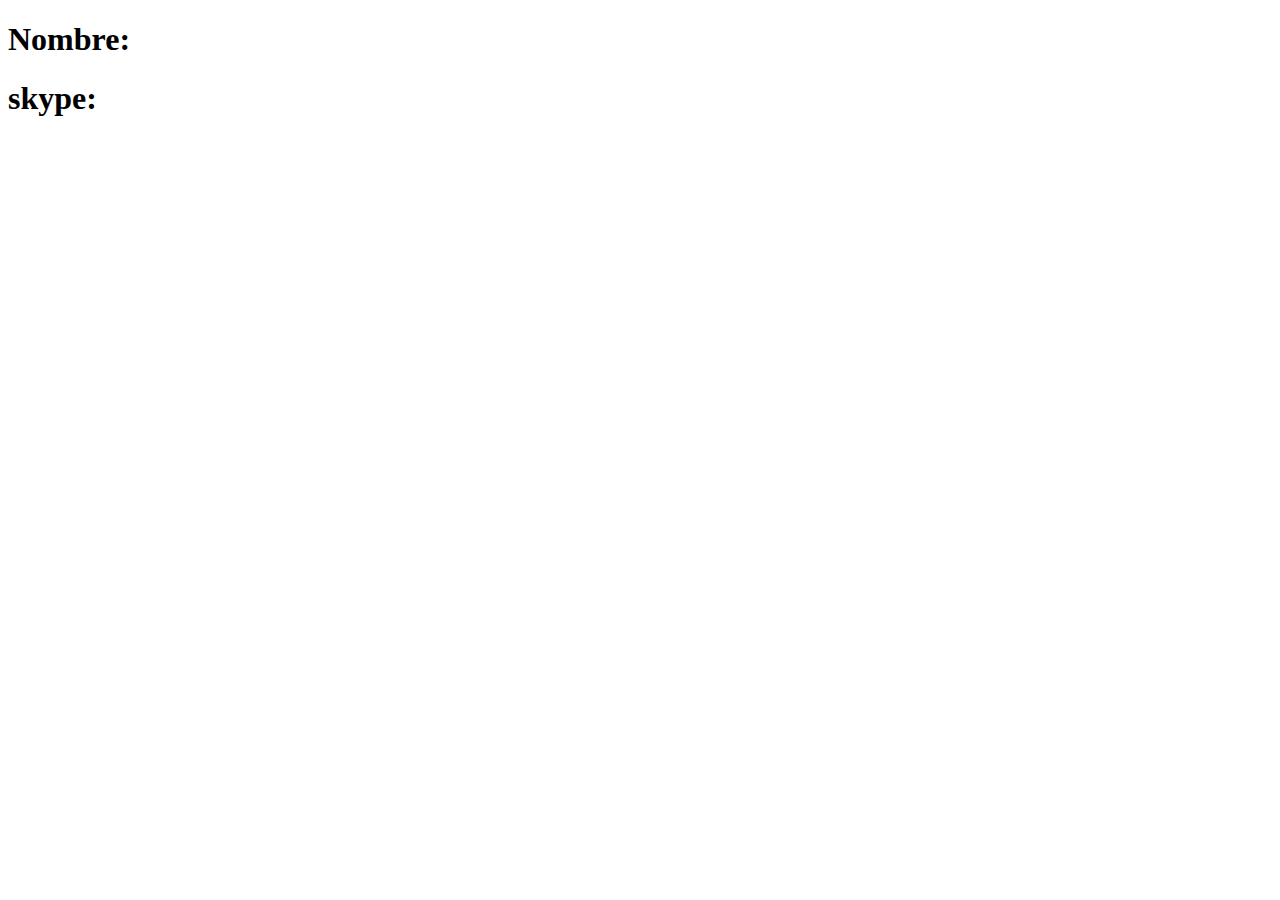
==== index.html @ 702cfe8e "Create index.html" ====
<!DOCTYPE html>
<html lang="en">
<head>
    <meta charset="UTF-8">
    <meta name="viewport" content="width=device-width, initial-scale=1.0">
    <title>Document</title>
</head>
<body>
    <h1>Nombre: </h1>
    <h1>skype:</h1>
</body>
</html>
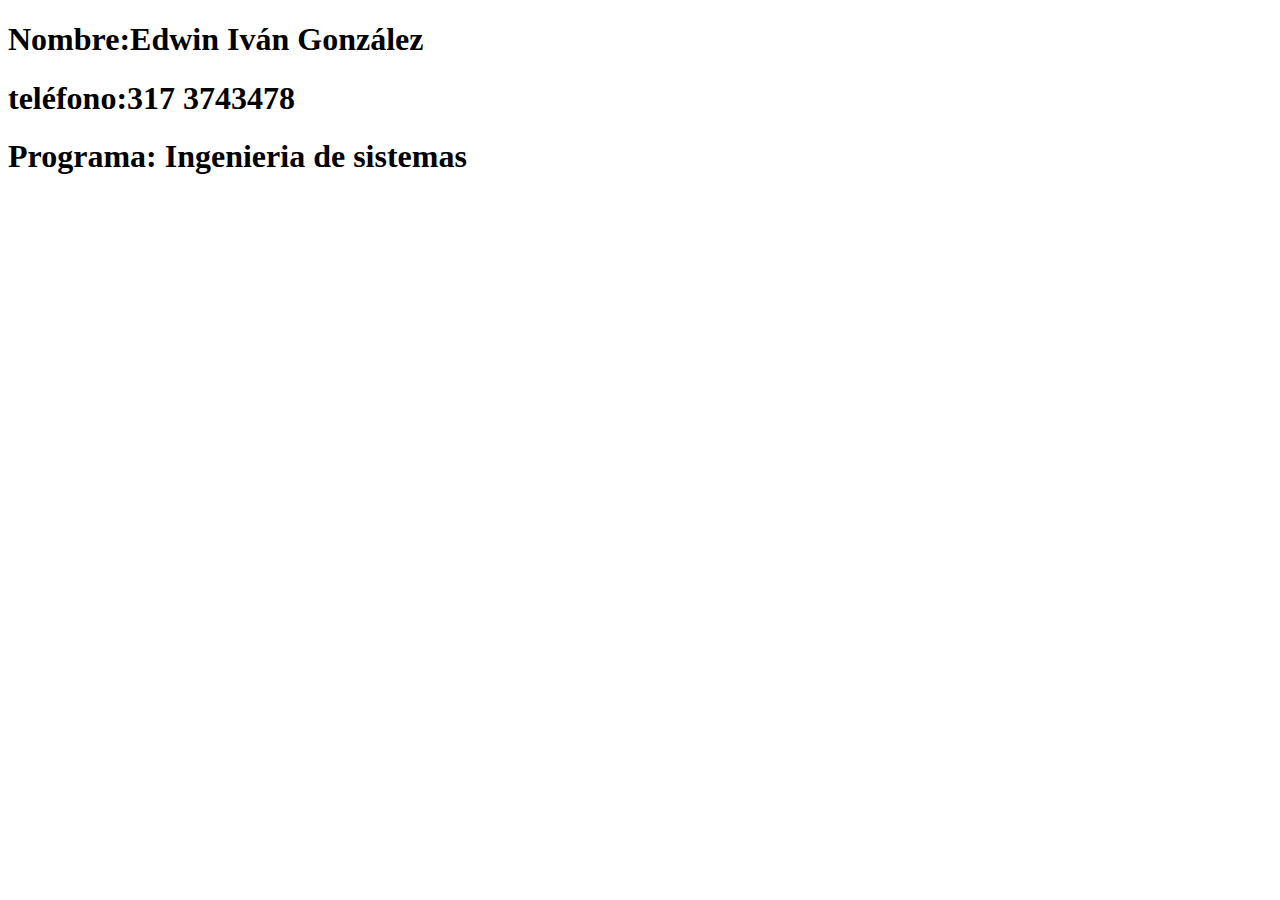
==== commit 187fbb09: "Update index.html" ====
--- a/index.html
+++ b/index.html
@@ -6,7 +6,8 @@
     <title>Document</title>
 </head>
 <body>
-    <h1>Nombre: </h1>
-    <h1>skype:</h1>
+    <h1>Nombre:Edwin Iván González </h1>
+    <h1>teléfono:317 3743478</h1>
+    <h1> Programa: Ingenieria de sistemas    </h1>
 </body>
 </html>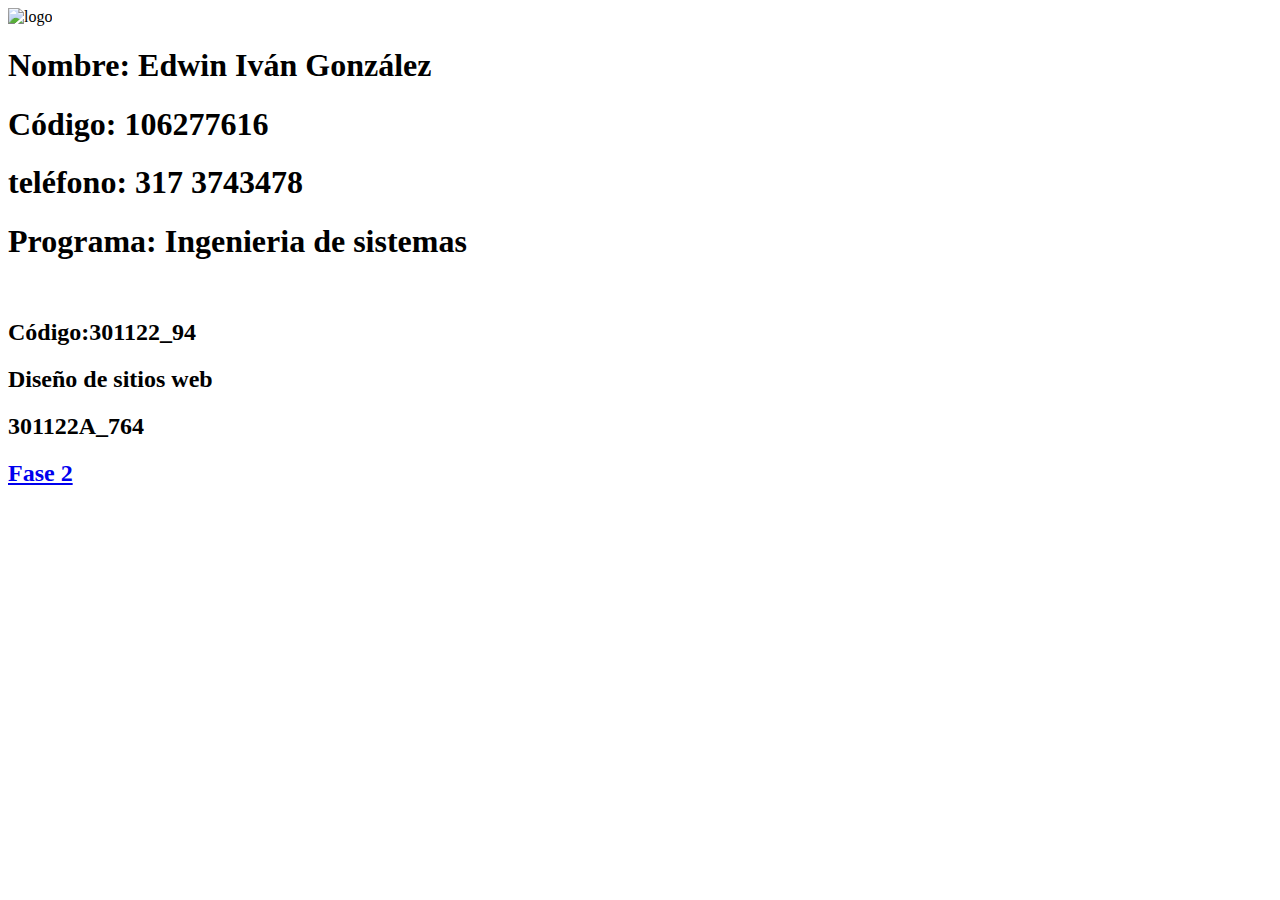
==== commit e2852a86: "Add files via upload" ====
--- a/index.html
+++ b/index.html
@@ -1,13 +1,21 @@
-<!DOCTYPE html>
-<html lang="en">
-<head>
-    <meta charset="UTF-8">
-    <meta name="viewport" content="width=device-width, initial-scale=1.0">
-    <title>Document</title>
-</head>
-<body>
-    <h1>Nombre:Edwin Iván González </h1>
-    <h1>teléfono:317 3743478</h1>
-    <h1> Programa: Ingenieria de sistemas    </h1>
-</body>
+<!DOCTYPE html>
+<html lang="en">
+<head>
+    <meta charset="UTF-8">
+    <meta name="viewport" content="width=device-width, initial-scale=1.0">
+    <title>DSW-Edwin_Gonzalez</title>
+</head>
+<body>
+    <img src="Imagenes/logo_unad.png" alt="logo">
+    <h1>Nombre: Edwin Iván González </h1>
+    <h1>Código: 106277616</h1>
+    <h1>teléfono: 317 3743478</h1>
+    <h1> Programa: Ingenieria de sistemas    </h1><br>
+    
+     <h2>  Código:301122_94 </h2>
+     <h2>Diseño de sitios web </h2>
+       <h2> 301122A_764 </h2>
+
+ <H2> <a href="planing.html">Fase 2</a></H2>  
+</body>
 </html>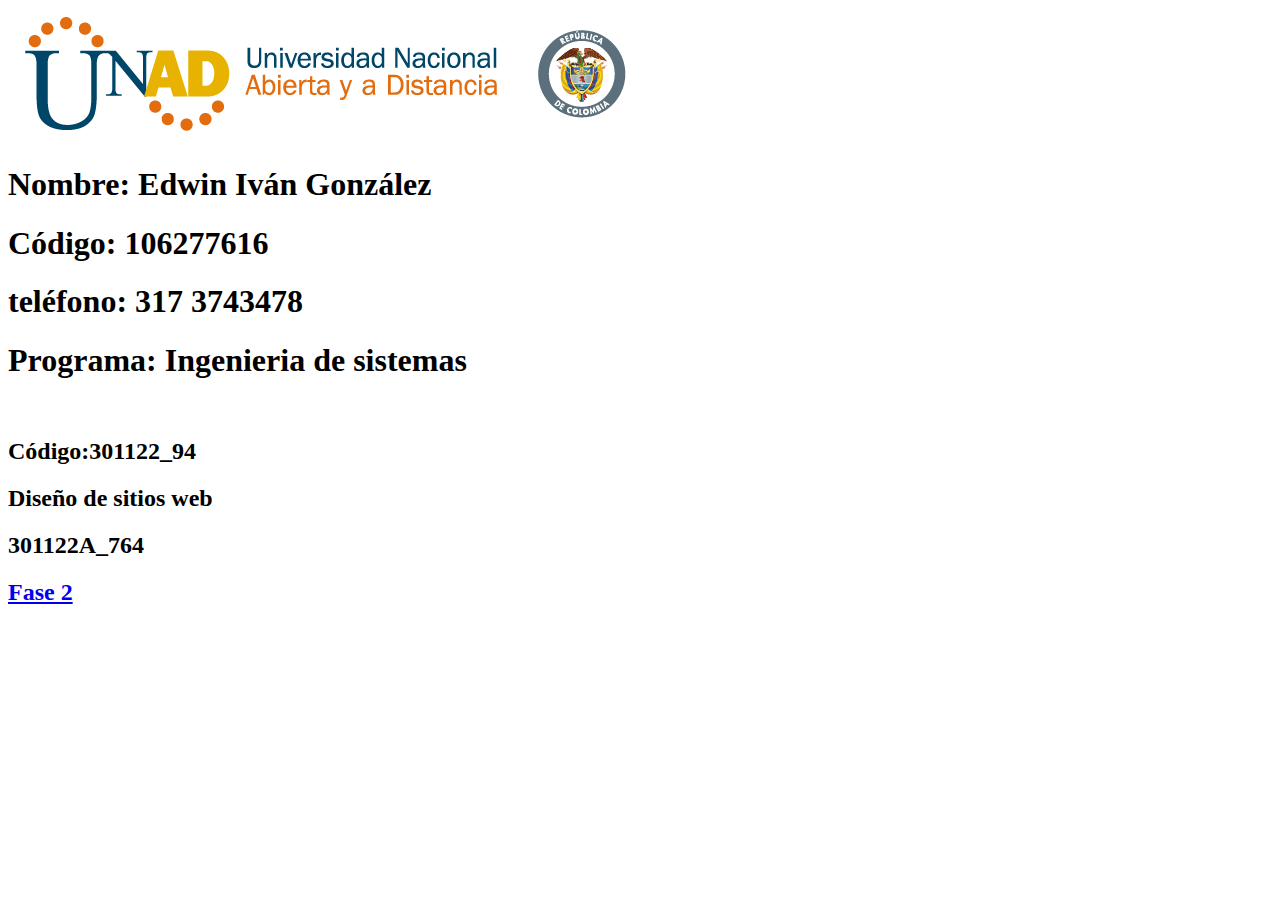
==== commit 644b7759: "Update index.html" ====
--- a/index.html
+++ b/index.html
@@ -6,7 +6,7 @@
     <title>DSW-Edwin_Gonzalez</title>
 </head>
 <body>
-    <img src="Imagenes/logo_unad.png" alt="logo">
+    <img src="logo_unad.png" alt="logo">
     <h1>Nombre: Edwin Iván González </h1>
     <h1>Código: 106277616</h1>
     <h1>teléfono: 317 3743478</h1>
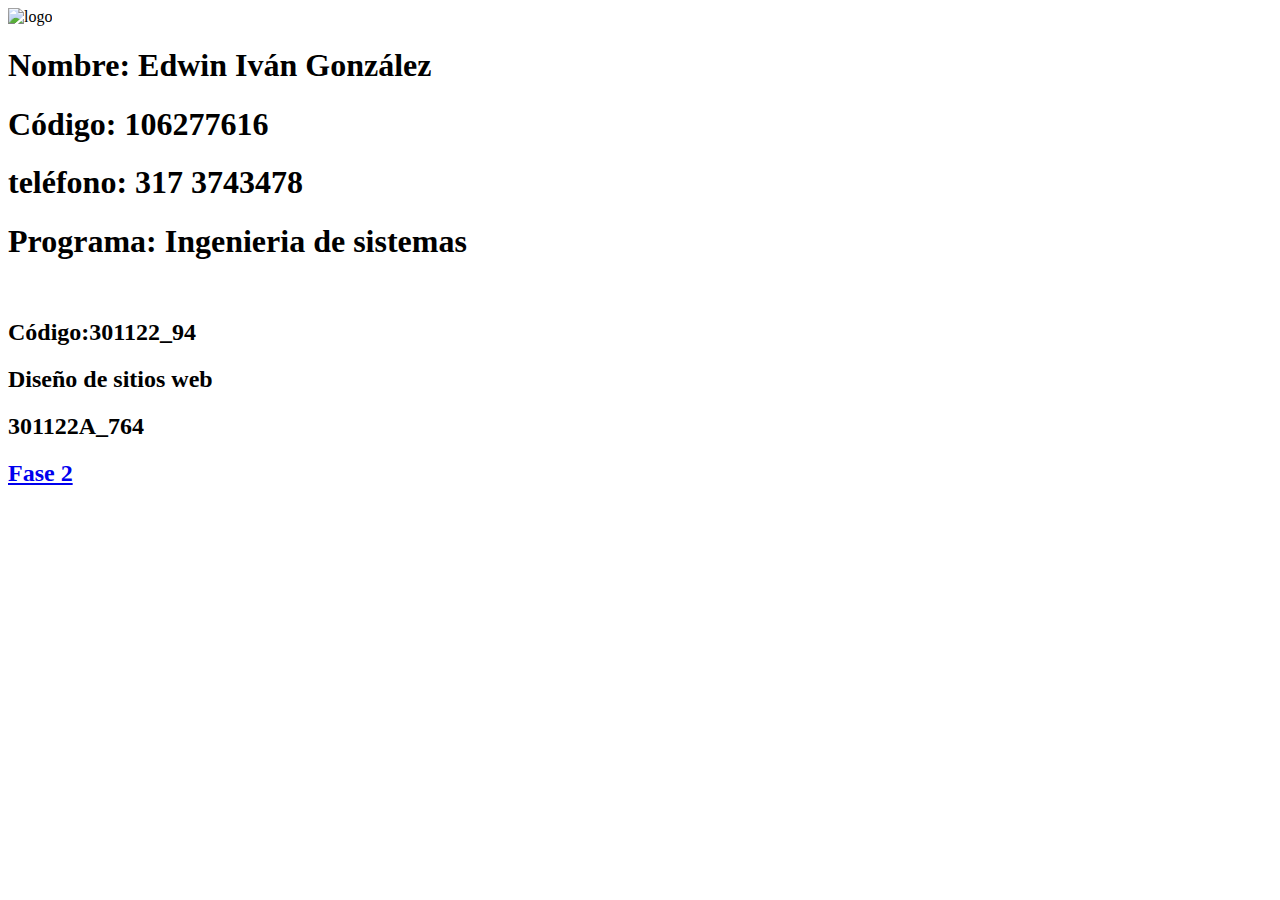
==== commit f7295428: "Update index.html" ====
--- a/index.html
+++ b/index.html
@@ -6,7 +6,7 @@
     <title>DSW-Edwin_Gonzalez</title>
 </head>
 <body>
-    <img src="logo_unad.png" alt="logo">
+    <img src="Imagenes/logo_unad.png" alt="logo">
     <h1>Nombre: Edwin Iván González </h1>
     <h1>Código: 106277616</h1>
     <h1>teléfono: 317 3743478</h1>
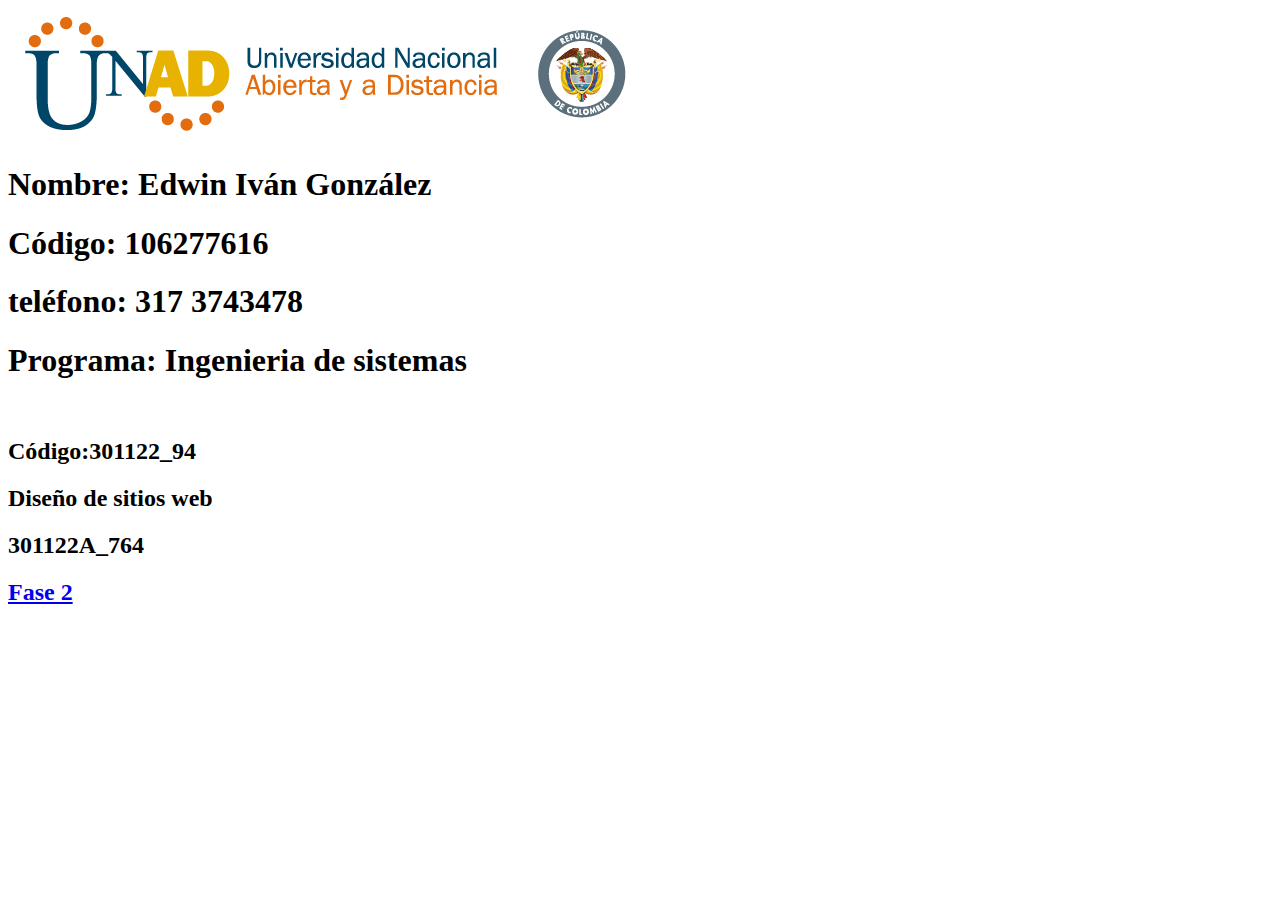
==== commit 9be232f9: "v5" ====
--- a/index.html
+++ b/index.html
@@ -6,7 +6,7 @@
     <title>DSW-Edwin_Gonzalez</title>
 </head>
 <body>
-    <img src="Imagenes/logo_unad.png" alt="logo">
+    <img src="imagenes/logo_unad.png" alt="logo">
     <h1>Nombre: Edwin Iván González </h1>
     <h1>Código: 106277616</h1>
     <h1>teléfono: 317 3743478</h1>
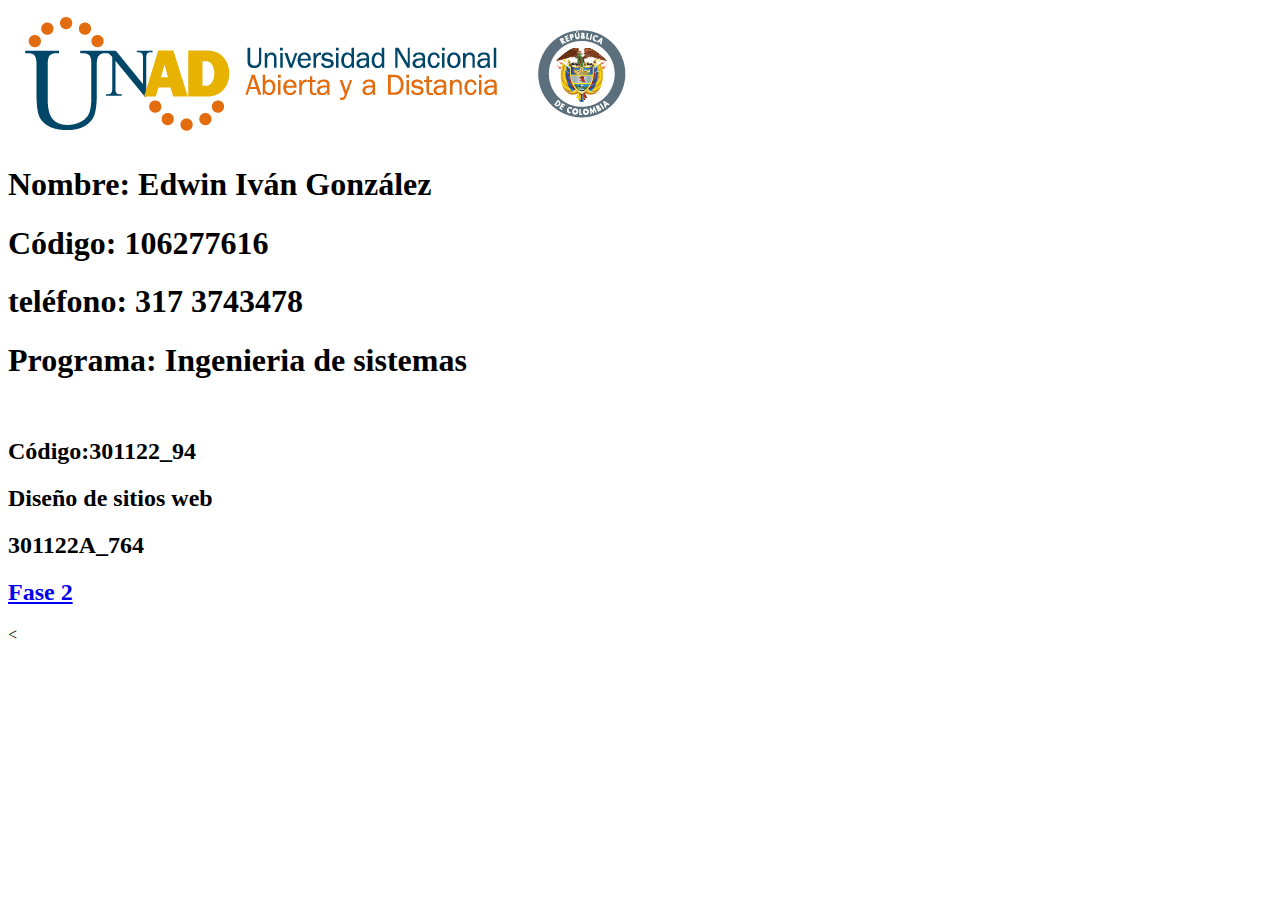
==== commit 046dd0cc: "V2" ====
--- a/index.html
+++ b/index.html
@@ -18,4 +18,6 @@
 
  <H2> <a href="planing.html">Fase 2</a></H2>  
 </body>
-</html>+</html>
+
+<